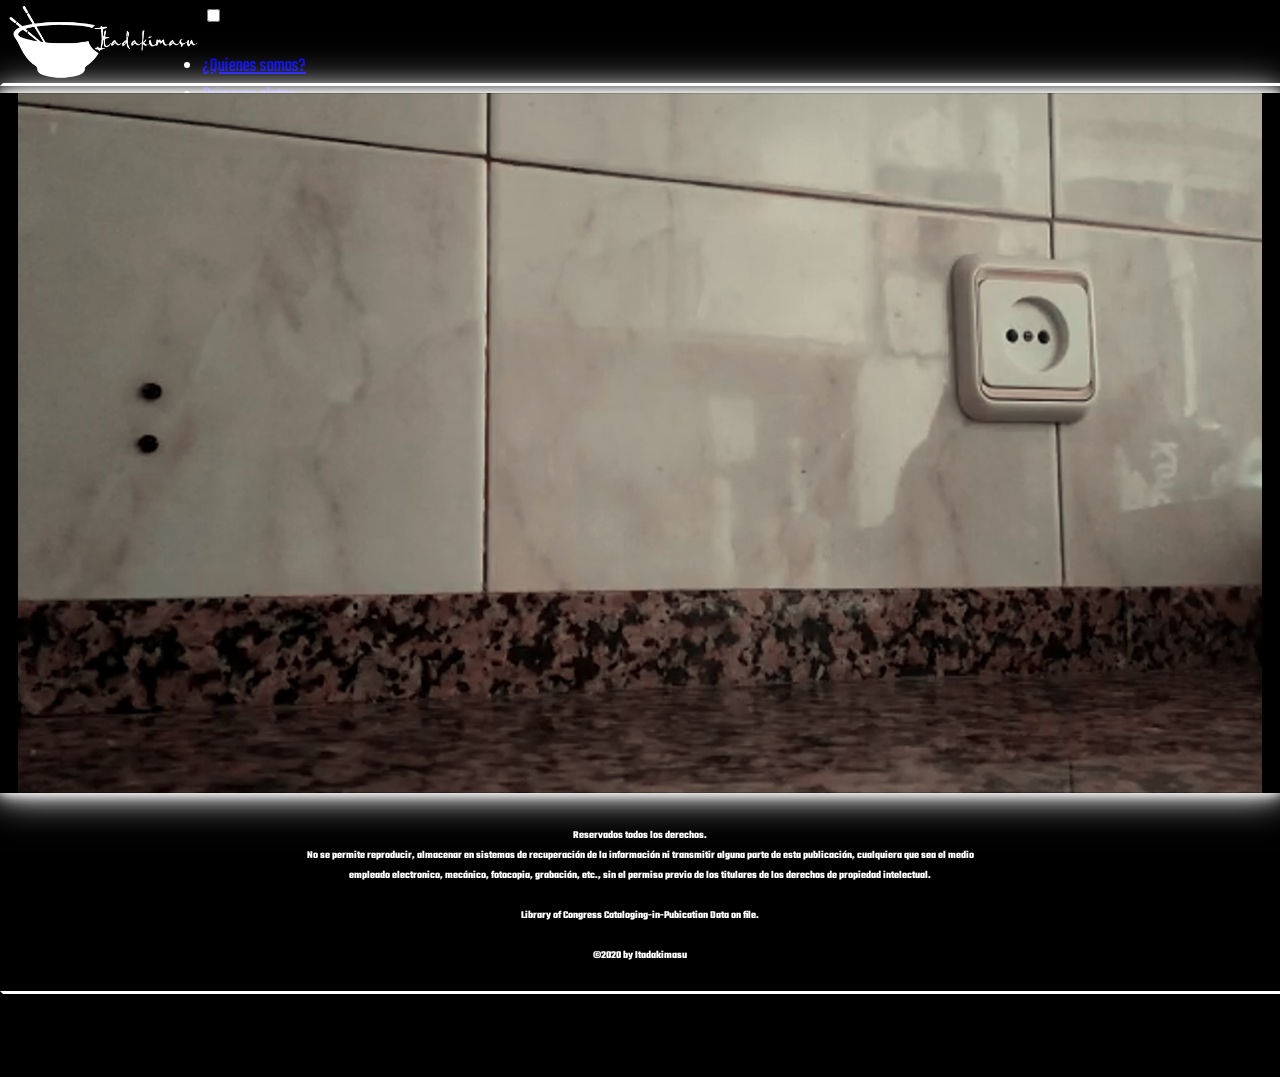
==== index.html @ c649517d "Add files via upload" ====
<!DOCTYPE html>
<html>
  <head>
    <meta charset="utf-8">
    <meta lang="es">
    <meta author="Nerea y Marc">
    <title>Itadakimasu</title>
    <link rel="stylesheet" href="estils.css">
    <meta name="viewport" content="width=device-width, initial-scale=1.0">
    <link rel="stylesheet" media="only screen and (max-width: 1067px)" href="mobil.css">
    <link rel="stylesheet" media="only screen and (min-width: 1068px)" href="pc.css">
    <script src="jquery-3.6.0.min.js" type="text/javascript"></script>
    <link rel="preconnect" href="https://fonts.gstatic.com">
<link href="https://fonts.googleapis.com/css2?family=Teko:wght@300&display=swap" rel="stylesheet">
  </head>
  <body>

<header>


    <div id="cabecera">
<a id="floater" href="index.html"><img id="logo" margin-top="10px" height="70px" width="160px" src="img/itadakimasu.png"/></a>

      <ul class="navigation2">
          <ul><li><a href="QS/index.html">¿Quienes somos?</a></li>
          <li><a href="#">Primeros platos</a></li>
          <li><a href="#">Entrantes</a></li>
          <li><a href="#">Tutoriales</a></li>
          <li><a href="#">Libros</a></li>
          </ul>
          <div class="clear"></div></ul>



          <input id="abrir-cerrar" name="abrir-cerrar" type="checkbox" value="" />
          <label for="abrir-cerrar" class="toggle-button">
    <span  class="cerrar" title="Cerrar">
    <ul id="expandir"><li><a href="QS/index.html">¿Quienes somos?</a></li>
    <li><a href="#">Primeros platos</a></li>
    <li><a href="#">Entrantes</a></li>
    <li><a href="#">Tutoriales</a></li>
    <li><a href="#">Libros</a></li>
    </ul></span>
    <span class="abrir" title="Abrir"></span>
  </label>



</header>

    <video id="video" autoplay loop width="100%" padding="0" margin="0">
      <source  src="vid/bucle.mp4" type="video/mp4">
    </video>

    <center>
      <h6>Reservados todos los derechos.<br> No se permite reproducir, almacenar en sistemas
de recuperación de la información ni transmitir alguna parte de esta publicación,
cualquiera que sea el medio empleado electronico, mecánico, fotocopia, grabación, etc.,
sin el permiso previo de los titulares de los derechos de propiedad intelectual.
      <br><br><h7>Library of Congress Cataloging-in-Pubication Data on file.</h7>
      <br><br>©2020 by Itadakimasu</h6>
    </center>

<footer>

<div id="pie"></div>

</footer>

  </body>

  <script>

//jquery//


//javascript//


</script>
</html>
---- mobil.css ----
@media only screen and (max-width:1067px){

.navigation2{
  display: none;
}

}

body{
  margin: auto;
  background-color: black;
  font-family: sans-serif;
  color: white;
  font-family: 'Teko', sans-serif;
}

h6{
  font-size: 15px;
}

a:active{
  color: white;
}

a:visited{
  color: white;
}

a{
  text-decoration: none;
}

ul{
  list-style-type: none;
  border-style: solid;
  border-color: black black #FFFF black;
}

#cabecera{
  border-style: solid;
  border-color: black black #FFFF black;
  height: 80px;
  width: 100%;
  color: white;
}

#pie{
  border-style: solid;
  border-color: #FFFF black black black;
  height: 80px;
  width: 100%;
  color: white;
}

#video{
  box-shadow: 0 0 10px white, 0 0 40px white, 0 0 60px white;
}

#floater{
  float: left;
}


  .navigation2{
    margin:0;
    padding:0;
    list-style:none;
    margin-top: 20px;
    margin-right: 50px;
    text-align: center;
    display: none;
    border-style: solid;
  }

  input#abrir-cerrar {
      visibility:hidden;
      position: absolute;
      top: -9999px;
  }

  .toggle-button {
      display:inline-block;
      width:40px;
      height:40px;
      border:1px solid white;
      position:relative;
      cursor: pointer;
      box-sizing: border-box;
      float: right;
      margin: 15px;
      margin-right: 40px;
  }

  .toggle-button:before, .toggle-button:after {
        position:absolute;
        display:inline-block;
        content:" ";
        width: calc(100% / 2);
        box-sizing: border-box;
        left: calc(100% / 4);
        transition: all 0.2s ease-out;
    }

    .toggle-button:before {
        top: calc(100% / 4);
        height:calc(100% / 4);
        border-top:1px solid white;
        border-bottom:1px solid white;
        background-color: transparent;
    }

    .toggle-button:after {
        height:1px;
        background-color:white;
        bottom:calc(100% / 4);
    }

    input#abrir-cerrar:checked + .toggle-button:before, input#abrir-cerrar:checked + .toggle-button:after {
            top:calc(100% / 2);
            height:1px;
            border-bottom:0;
        }

        input#abrir-cerrar:checked + .toggle-button:before {
            transform: rotate(45deg);
        }

        input#abrir-cerrar:checked + .toggle-button:after {
            transform: rotate(-45deg);
        }

        .abrir, .cerrar {
                position:absolute;
                top:0;
                right:0;
                bottom:0;
                left:0;
            }

            .abrir {
                display:inline-block;
            }

            .cerrar {
                display:none;
            }

            input#abrir-cerrar:checked + .toggle-button .abrir {
                display:none;
            }

            input#abrir-cerrar:checked + .toggle-button .cerrar {
                display:block;
            }

#expandir{
  background-color: black;
  width: 120px;
  height: 170px;
  font-size: 25px;
  border-style: solid;
  border-color: #FFFF #FFFF #FFFF #FFFF;
  margin-top: 40px;
  float: right;
}
---- pc.css ----
@media only screen and (min-width:1068px){

.navigation{
  display: none;
  transition: 1s;
}

.navigation2{
  display: inline-grid;
  margin-top: 30px;
  transition: 1s;
  float: right;
}

#video{
  height: 700px;
  box-shadow: 0 0 10px white, 0 0 20px white, 0 0 40px white;
}

#logo{
  height: 80px;
  width: 200px;
}

#logo:hover{
  background-image: url(img/itadakimasu-brillo.png);
  background-size: 200px 80px;
}

h6{
  width: 700px;
  line-height: 20px;
}

}

body{
  margin: auto;
  background-color: black;
  font-family: sans-serif;
  color: white;
  font-family: 'Teko', sans-serif;
}


#cabecera{
  border-style: solid;
  border-color: black black #FFFF black;
  height: 80px;
  width: 100%;
  color: white;
  font-size: 20px;
}

#pie{
  border-style: solid;
  border-color: #FFFF black black black;
  height: 80px;
  width: 100%;
  color: white;
}

#floater{
  float: left;
}


.navigation2{
  margin:0;
  padding:0;
  list-style:none;
  text-align: center;
  display: none;
  border-style: solid;
  }

  .navigation2 li{
    float:left;
    width:200px;
    position:relative;
    margin: 10px;
    }

    .navigation2 li a:hover{
      text-shadow: 0 0 10px red, 0 0 40px red, 0 0 80px red;
    }


    .navigation2 li a{
    color:#fff;
    display: inline;
    padding:8px 7px 8px 7px;
    text-decoration:none;
    text-align:center;
    text-transform:uppercase;
    float: right;
    }

    .navigation2 ul{
    position:absolute;
    right:0;
    margin:0 0 0 -1px;
    padding:0;
    list-style:none;
    width: 1100px;
    }
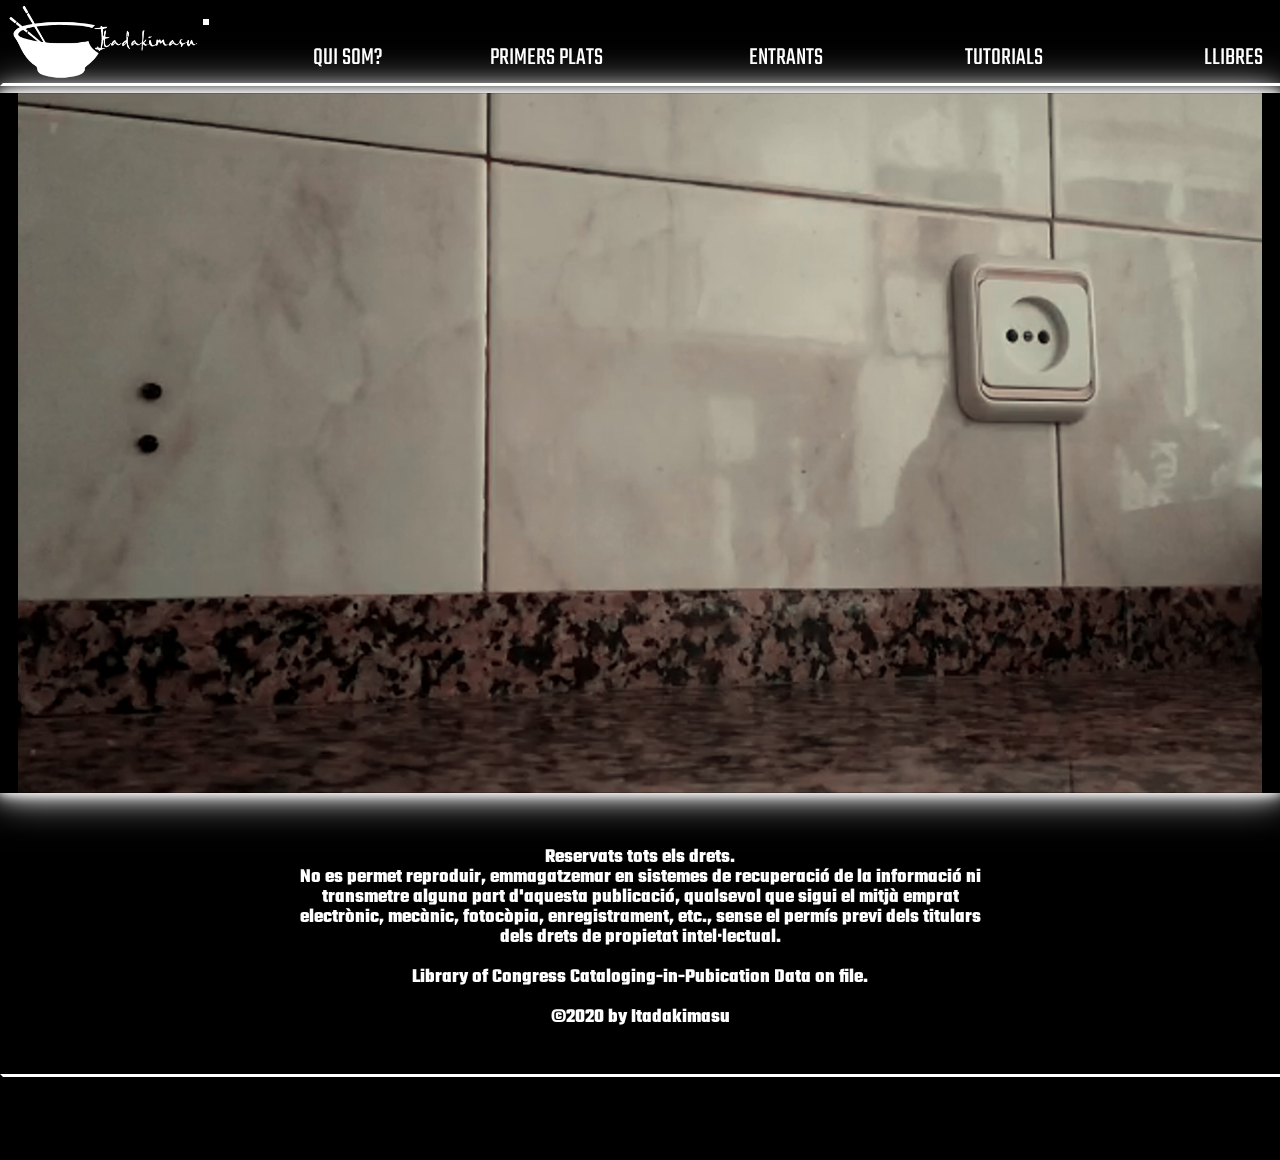
==== commit c6423a3e: "Add files via upload" ====
--- a/index.html
+++ b/index.html
@@ -22,11 +22,11 @@
 <a id="floater" href="index.html"><img id="logo" margin-top="10px" height="70px" width="160px" src="img/itadakimasu.png"/></a>
 
       <ul class="navigation2">
-          <ul><li><a href="QS/index.html">¿Quienes somos?</a></li>
-          <li><a href="#">Primeros platos</a></li>
-          <li><a href="#">Entrantes</a></li>
-          <li><a href="#">Tutoriales</a></li>
-          <li><a href="#">Libros</a></li>
+          <ul><li><a href="QS/index.html">Qui som?</a></li>
+          <li><a href="#">Primers plats</a></li>
+          <li><a href="#">Entrants</a></li>
+          <li><a href="#">Tutorials</a></li>
+          <li><a href="#">Llibres</a></li>
           </ul>
           <div class="clear"></div></ul>
 
@@ -35,11 +35,11 @@
           <input id="abrir-cerrar" name="abrir-cerrar" type="checkbox" value="" />
           <label for="abrir-cerrar" class="toggle-button">
     <span  class="cerrar" title="Cerrar">
-    <ul id="expandir"><li><a href="QS/index.html">¿Quienes somos?</a></li>
-    <li><a href="#">Primeros platos</a></li>
-    <li><a href="#">Entrantes</a></li>
-    <li><a href="#">Tutoriales</a></li>
-    <li><a href="#">Libros</a></li>
+    <ul id="expandir"><li><a href="QS/index.html">Qui som?</a></li>
+    <li><a href="#">Primers plats</a></li>
+    <li><a href="#">Entrants</a></li>
+    <li><a href="#">Tutorials</a></li>
+    <li><a href="#">Llibres</a></li>
     </ul></span>
     <span class="abrir" title="Abrir"></span>
   </label>
@@ -53,10 +53,8 @@
     </video>
 
     <center>
-      <h6>Reservados todos los derechos.<br> No se permite reproducir, almacenar en sistemas
-de recuperación de la información ni transmitir alguna parte de esta publicación,
-cualquiera que sea el medio empleado electronico, mecánico, fotocopia, grabación, etc.,
-sin el permiso previo de los titulares de los derechos de propiedad intelectual.
+      <h6>Reservats tots els drets.<br> 
+No es permet reproduir, emmagatzemar en sistemes de recuperació de la informació ni transmetre alguna part d'aquesta publicació, qualsevol que sigui el mitjà emprat electrònic, mecànic, fotocòpia, enregistrament, etc., sense el permís previ dels titulars dels drets de propietat intel·lectual.
       <br><br><h7>Library of Congress Cataloging-in-Pubication Data on file.</h7>
       <br><br>©2020 by Itadakimasu</h6>
     </center>
--- a/mobil.css
+++ b/mobil.css
@@ -27,6 +27,7 @@
 }
 
 a{
+  color: white;
   text-decoration: none;
 }
 
--- a/pc.css
+++ b/pc.css
@@ -1,15 +1,15 @@
 @media only screen and (min-width:1068px){
 
-.navigation{
+#expandir{
   display: none;
-  transition: 1s;
 }
 
-.navigation2{
-  display: inline-grid;
-  margin-top: 30px;
-  transition: 1s;
-  float: right;
+#abrir-cerrar{
+  display: none;
+}
+
+.abrir-cerrar{
+  display: none;
 }
 
 #video{
@@ -30,6 +30,7 @@
 h6{
   width: 700px;
   line-height: 20px;
+  font-size: 20px;
 }
 
 }
@@ -40,6 +41,23 @@
   font-family: sans-serif;
   color: white;
   font-family: 'Teko', sans-serif;
+}
+
+label{
+  display: none;
+}
+
+a:active{
+  color: white;
+}
+
+a:visited{
+  color: white;
+}
+
+a{
+  color: white;
+  text-decoration: none;
 }
 
 
@@ -70,7 +88,7 @@
   padding:0;
   list-style:none;
   text-align: center;
-  display: none;
+  display: inline-grid;
   border-style: solid;
   }
 
@@ -79,6 +97,8 @@
     width:200px;
     position:relative;
     margin: 10px;
+    font-size: 25px;
+    margin-right: 10px;
     }
 
     .navigation2 li a:hover{
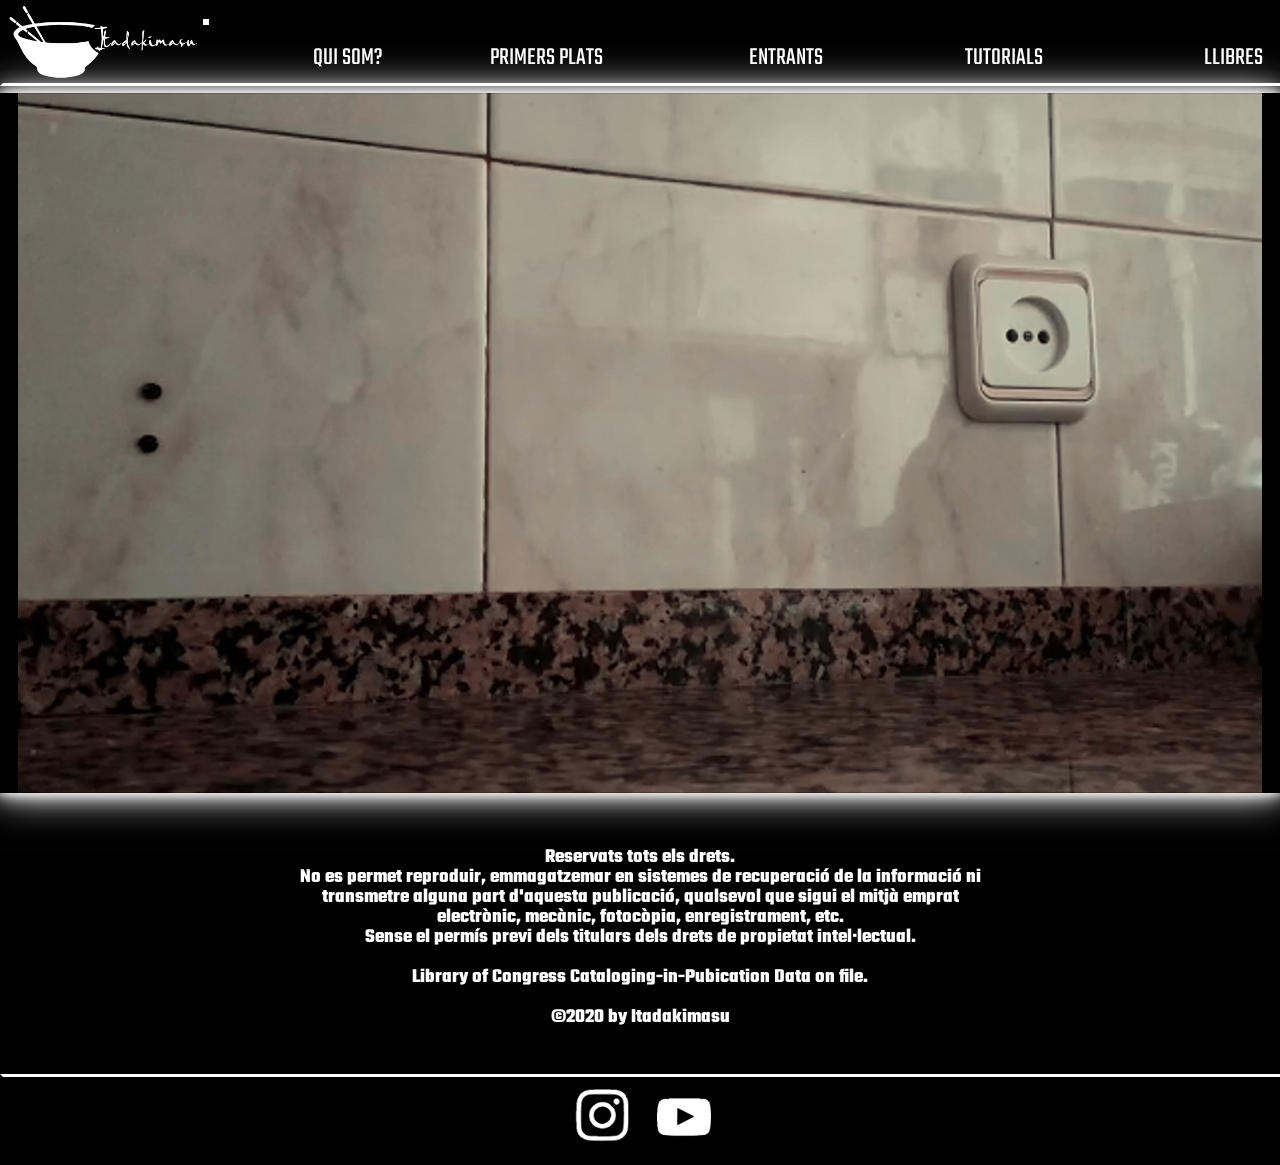
==== commit 801c2951: "Add files via upload" ====
--- a/index.html
+++ b/index.html
@@ -12,6 +12,8 @@
     <script src="jquery-3.6.0.min.js" type="text/javascript"></script>
     <link rel="preconnect" href="https://fonts.gstatic.com">
 <link href="https://fonts.googleapis.com/css2?family=Teko:wght@300&display=swap" rel="stylesheet">
+<link rel="preconnect" href="https://fonts.gstatic.com">
+<link href="https://fonts.googleapis.com/css2?family=Cairo:wght@200&display=swap" rel="stylesheet">
   </head>
   <body>
 
@@ -23,10 +25,10 @@
 
       <ul class="navigation2">
           <ul><li><a href="QS/index.html">Qui som?</a></li>
-          <li><a href="#">Primers plats</a></li>
-          <li><a href="#">Entrants</a></li>
-          <li><a href="#">Tutorials</a></li>
-          <li><a href="#">Llibres</a></li>
+          <li><a href="PP/index.html">Primers plats</a></li>
+          <li><a href="E/index.html">Entrants</a></li>
+          <li><a href="T/index.html">Tutorials</a></li>
+          <li><a href="L/index.html">Llibres</a></li>
           </ul>
           <div class="clear"></div></ul>
 
@@ -36,10 +38,10 @@
           <label for="abrir-cerrar" class="toggle-button">
     <span  class="cerrar" title="Cerrar">
     <ul id="expandir"><li><a href="QS/index.html">Qui som?</a></li>
-    <li><a href="#">Primers plats</a></li>
-    <li><a href="#">Entrants</a></li>
-    <li><a href="#">Tutorials</a></li>
-    <li><a href="#">Llibres</a></li>
+    <li><a href="PP/index.html">Primers plats</a></li>
+    <li><a href="E/index.html">Entrants</a></li>
+    <li><a href="T/index.html">Tutorials</a></li>
+    <li><a href="L/index.html">Llibres</a></li>
     </ul></span>
     <span class="abrir" title="Abrir"></span>
   </label>
@@ -53,15 +55,21 @@
     </video>
 
     <center>
-      <h6>Reservats tots els drets.<br> 
-No es permet reproduir, emmagatzemar en sistemes de recuperació de la informació ni transmetre alguna part d'aquesta publicació, qualsevol que sigui el mitjà emprat electrònic, mecànic, fotocòpia, enregistrament, etc., sense el permís previ dels titulars dels drets de propietat intel·lectual.
-      <br><br><h7>Library of Congress Cataloging-in-Pubication Data on file.</h7>
+      <h6 id="texto">Reservats tots els drets.<br>
+No es permet reproduir, emmagatzemar en sistemes de recuperació de la informació ni transmetre alguna part d'aquesta publicació, qualsevol que sigui el mitjà emprat electrònic, mecànic, fotocòpia, enregistrament, etc. <br>Sense el permís previ dels titulars dels drets de propietat intel·lectual.
+      <br><br>Library of Congress Cataloging-in-Pubication Data on file.
       <br><br>©2020 by Itadakimasu</h6>
     </center>
 
 <footer>
 
-<div id="pie"></div>
+<div id="pie">
+  <center>
+  <a  target="_blank" href="https://www.instagram.com/itadakimasu.globaltaste/"><img margin-top="10px" height="80px" width="80px" src="img/insta.png"/></a>
+  <a  target="_blank" href="https://www.youtube.com/channel/UCKJ1iA_-azA7DsyCU-w2Jyg"><img margin-top="10px" height="80px" width="80px" src="img/yt.png"/></a>
+  </center>
+
+</div>
 
 </footer>
 
@@ -70,9 +78,17 @@
   <script>
 
 //jquery//
+$(document).ready(function(){
+
+      $("#cabecera").slideDown("slow");
+      $("#video").delay("slow").delay("slow").slideDown("slow")
+      $("#pie").fadeIn("slow");
+      $("#texto").delay("slow").slideDown("slow");
+      $(".navigation2 li").slideDown("slow");
 
 
-//javascript//
+});
+
 
 
 </script>
